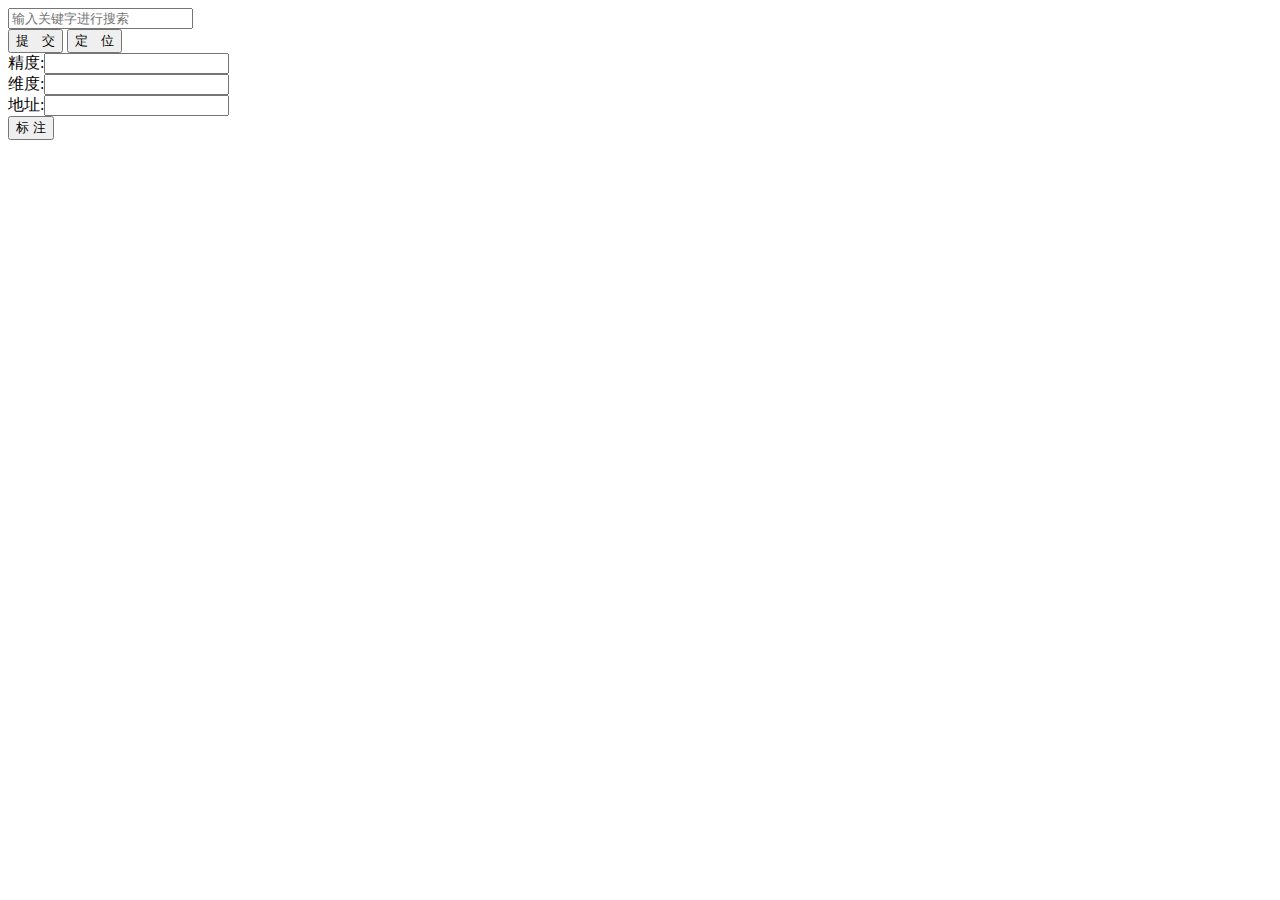
==== WebContent/page/baidumap/index.html @ 2c34d94c "v0.3" ====
<html>
<head>
	<meta http-equiv="Content-Type" content="text/html; charset=utf-8" />
	<meta name="viewport" content="initial-scale=1.0, user-scalable=no" />
	<meta name="viewport" content="width=device-width, initial-scale=1.0,user-scalable=no">
	<meta content="telephone=no" name="format-detection" />
	<link href="${base}/public/plugins/bootstrap3/css/bootstrap.css" rel="stylesheet">
	<link href="${base}/public/plugins/bootstrap3/css/bootstrap-theme.css" rel="stylesheet">
	<link href="${base}/page/baidumap/css/style.css" rel="stylesheet">
	<script type="text/javascript" src="http://api.map.baidu.com/api?v=2.0&ak=2F2lqOfTipRFHYipLCQT7z6R"></script>
	<title>根据关键字本地搜索</title>
</head>
<body ms-controller="headfoot">
	<div ms-include-src="{{headurl}}"></div>
	<div class="container">
        <div class="row">
        	<div class="col-md-12">
				<div class="navbar-form navbar-left" role="search">
		            <div class="form-group">
		              <input type="text" class="form-control" placeholder="输入关键字进行搜索"  ms-duplex="location">
		            </div>
		            <button type="button" class="btn btn-default" ms-click="search">提　交</button>
		            <button type="button" class="btn btn-default" ms-click="local">定　位</button>
		        </div>        	
        	</div>
         	<div class="col-md-12">
				<div class="navbar-form navbar-left" role="search">
		            <div class="form-group">
		            	精度:<input type="text" class="form-control"  ms-duplex="lng">
		            </div>
		            <div class="form-group">
		            	维度:<input type="text" class="form-control"  ms-duplex="lat">
		            </div>	
		            <div class="form-group">
		            	地址:<input type="text" class="form-control"  ms-duplex="add">
		            </div>		            
		            <button type="button" class="btn btn-default" ms-click="addOverlay">标  注</button>
		        </div>        	
        	</div>
        	       	
        	<div class="col-md-3">
        		<div id="r-result"></div>
        	</div>
        	<div class="col-md-9">
        		<div id="allmap"></div>
        	</div>
        </div>
	</div>

</body>
</html>
<script type="text/javascript" src="${base}/public/js/common/avalon.js"></script>
<script type="text/javascript" src="${base}/public/js/common/jquery-1.9.1.min.js"></script>
<script>
	var map = new BMap.Map("allmap"); //初始化地图         
	var myCity = new BMap.LocalCity();
	map.enableScrollWheelZoom(true);//允许缩放
	map.centerAndZoom(new BMap.Point(116.404, 39.915), 11);	
	var gc = new BMap.Geocoder(); //地理信息类
    avalon.define("headfoot", function(vm) {
    	vm.headurl = "header_common.action";
    	vm.footurl = "footer_common.action";
    	vm.lng="";
    	vm.lat="";
    	vm.add="";
    	vm.location= "";
    	var local = new BMap.LocalSearch(map, {
    		renderOptions: {map: map, panel: "r-result"}
    	});
    	vm.search=function(){
    		local.search(vm.location);
    	}
    	vm.local=function(){
    		myCity.get(myFun);
    	}
    	vm.addOverlay=function(){
    		map.addOverlay(new BMap.Marker(new BMap.Point(vm.lng, vm.lat))); 
    	}
        map.addEventListener("click", function(e){  
        	vm.lng=e.point.lng;
        	vm.lat=e.point.lat;
    		var pt = e.point;
    		gc.getLocation(pt, function(rs){
    			var addComp = rs.addressComponents;
    			vm.add=addComp.province + addComp.city + addComp.district + addComp.street + addComp.streetNumber;
    		});        
    	});
        
    })

    function myFun(result){
		var cityName = result.name;
		map.setCenter(cityName);
		alert("当前定位城市:"+cityName);
    }
</script>
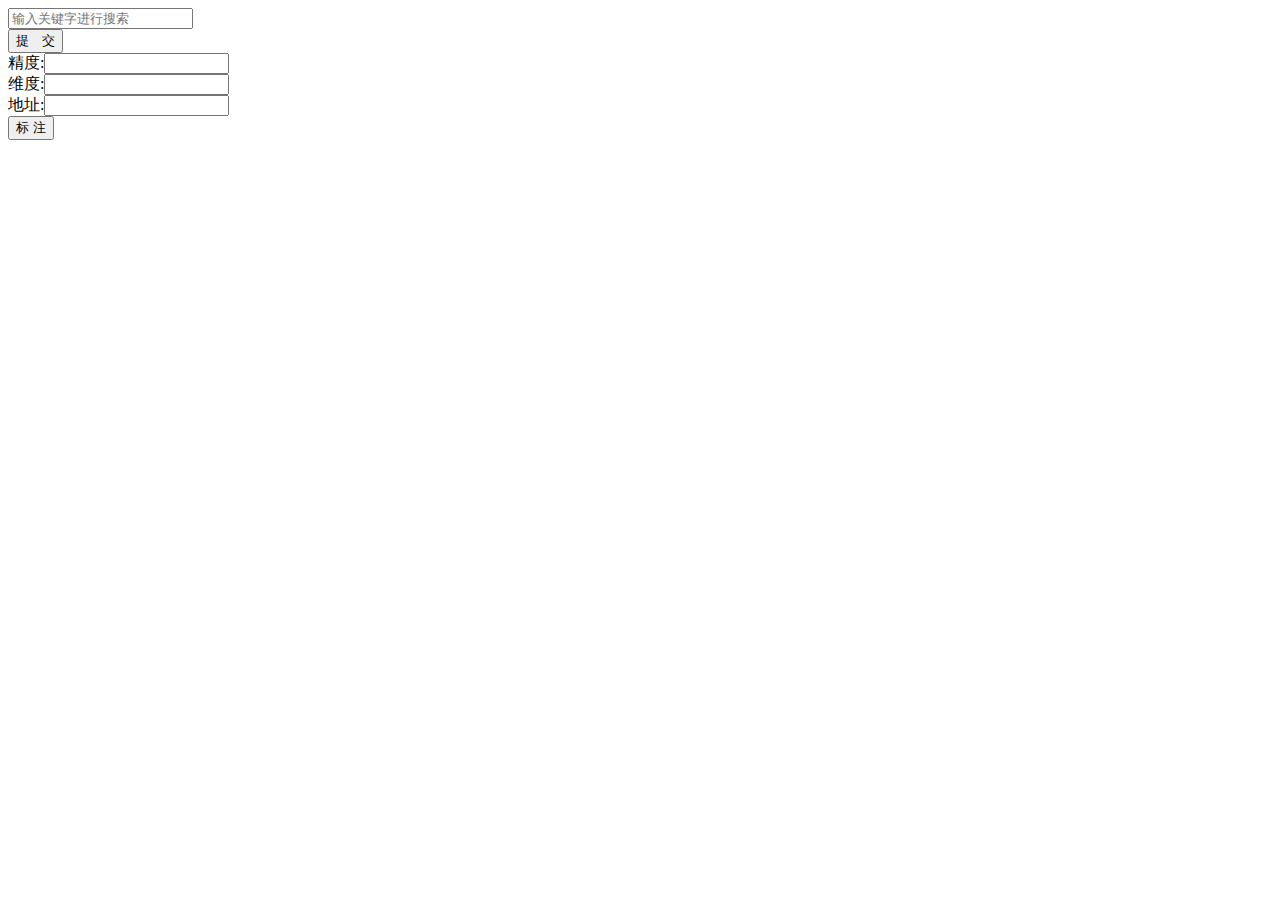
==== commit 0030aea0: "v0.3 baidumap change" ====
--- a/WebContent/page/baidumap/index.html
+++ b/WebContent/page/baidumap/index.html
@@ -20,7 +20,6 @@
 		              <input type="text" class="form-control" placeholder="输入关键字进行搜索"  ms-duplex="location">
 		            </div>
 		            <button type="button" class="btn btn-default" ms-click="search">提　交</button>
-		            <button type="button" class="btn btn-default" ms-click="local">定　位</button>
 		        </div>        	
         	</div>
          	<div class="col-md-12">
@@ -52,12 +51,25 @@
 <script type="text/javascript" src="${base}/public/js/common/avalon.js"></script>
 <script type="text/javascript" src="${base}/public/js/common/jquery-1.9.1.min.js"></script>
 <script>
-	var map = new BMap.Map("allmap"); //初始化地图         
-	var myCity = new BMap.LocalCity();
+	var map = new BMap.Map("allmap"); //初始化地图   
+
 	map.enableScrollWheelZoom(true);//允许缩放
-	map.centerAndZoom(new BMap.Point(116.404, 39.915), 11);	
-	var gc = new BMap.Geocoder(); //地理信息类
-    avalon.define("headfoot", function(vm) {
+	map.centerAndZoom(new BMap.Point(116.404, 39.915), 11);
+	var geolocation = new BMap.Geolocation();
+	
+	navigator.geolocation.getCurrentPosition(function(position)
+	{
+		var new_point = new BMap.Point(position.coords.longitude,position.coords.latitude);
+		var marker = new BMap.Marker(new_point);  // 创建标注
+		map.addOverlay(marker);              // 将标注添加到地图中
+		map.panTo(new_point); 
+		
+	});
+	
+	var geocoder = new BMap.Geocoder();   //地理信息类
+
+	
+    var demo=avalon.define("headfoot", function(vm) {
     	vm.headurl = "header_common.action";
     	vm.footurl = "footer_common.action";
     	vm.lng="";
@@ -70,27 +82,17 @@
     	vm.search=function(){
     		local.search(vm.location);
     	}
-    	vm.local=function(){
-    		myCity.get(myFun);
-    	}
     	vm.addOverlay=function(){
     		map.addOverlay(new BMap.Marker(new BMap.Point(vm.lng, vm.lat))); 
     	}
-        map.addEventListener("click", function(e){  
-        	vm.lng=e.point.lng;
-        	vm.lat=e.point.lat;
-    		var pt = e.point;
-    		gc.getLocation(pt, function(rs){
-    			var addComp = rs.addressComponents;
-    			vm.add=addComp.province + addComp.city + addComp.district + addComp.street + addComp.streetNumber;
-    		});        
-    	});
-        
     })
+    map.addEventListener("click", function(e){  
+    	demo.lng=e.point.lng;
+    	demo.lat=e.point.lat;
+    	geocoder.getLocation(e.point, function(rs){
+   			var addComp = rs.addressComponents;
+   			demo.add=addComp.province + addComp.city + addComp.district + addComp.street + addComp.streetNumber;
+   		});        
+   	});		
 
-    function myFun(result){
-		var cityName = result.name;
-		map.setCenter(cityName);
-		alert("当前定位城市:"+cityName);
-    }
 </script>
